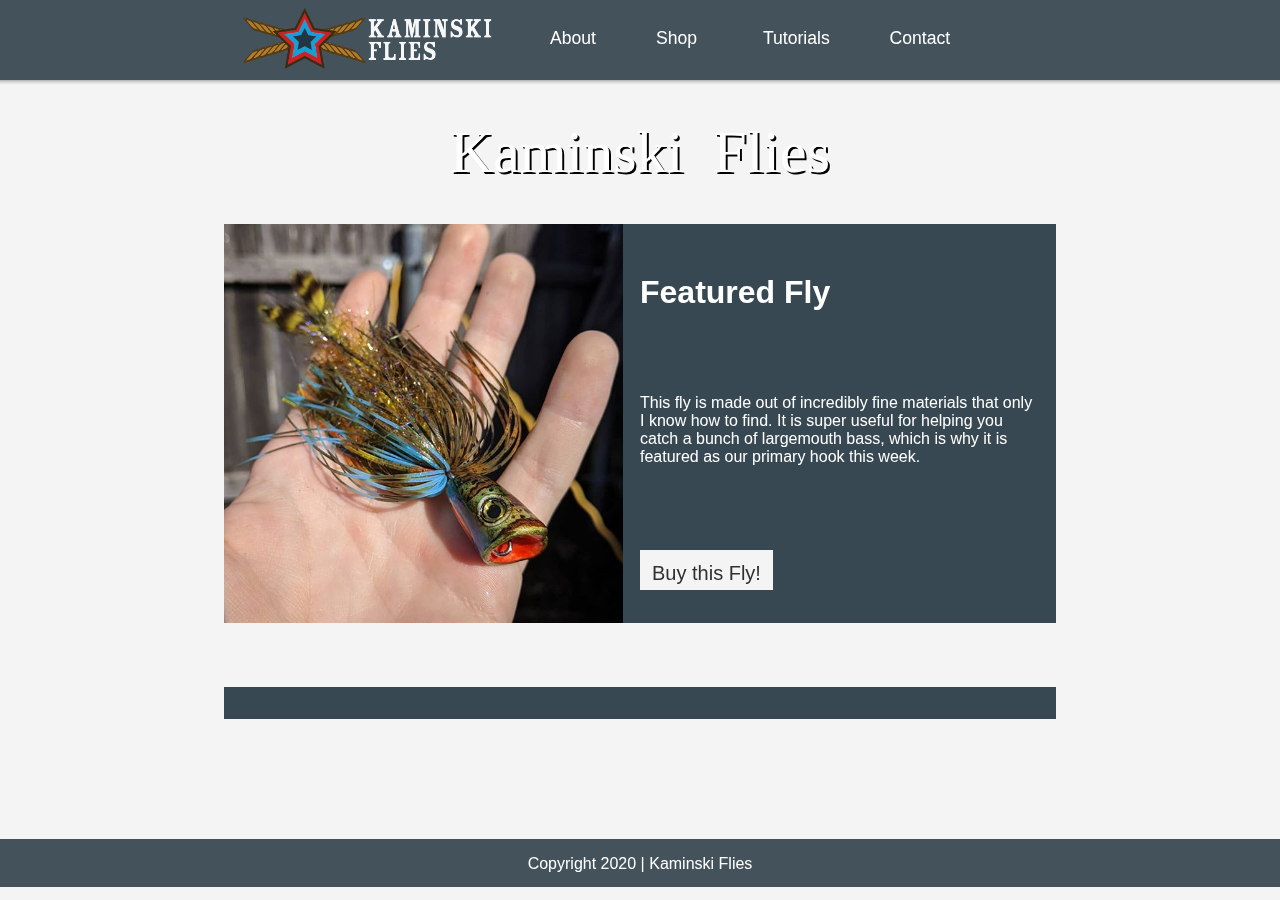
==== index.html @ f685b8c4 "Added almost all pages with the exception of the individual product pages. Added JS plugins and styl" ====
<!DOCTYPE html>
<html lang="en">
	<head>
		<meta charset="utf-8">
		<meta name="robots" content="noindex,nofollow">
		<title>Kaminski Flies</title>
		<!-- Favicon -->
		<link rel="shortcut icon" href="images/favicon.png" type="img/png" />

		<link rel="stylesheet" href="https://use.typekit.net/uhd4rht.css">
		<link rel="stylesheet" href="https://use.typekit.net/uhd4rht.css">
		<link type="text/css" rel="stylesheet" href="styles.css" />

		<meta name="viewport" content="width=device-width, initial-scale=1">

		<!--[if lt IE 9]>
			<script src="js/html5shiv-printshiv.min.js"></script>
		<![endif]-->

		<!-- jquery -->
		<script src="https://ajax.googleapis.com/ajax/libs/jquery/3.4.1/jquery.min.js"></script>
	</head>

	<body id="home">
		<header class="flex">
			<a href="#"><img src="images/logo_horizontal_inverse.png" alt="Kaminski Flies Logo" /></a>
			<nav>
				<input class="menu-btn" type="checkbox" id="menu-btn" />
				<label class="menu-icon" for="menu-btn"><span class="navicon"></span></label>
				<ul class="menu">
					<li><a href="pages/about.html">About</a></li>
					<li><a href="pages/shop.html">Shop</a></li>
					<li><a href="pages/tutorials.html">Tutorials</a></li>
					<li><a href="pages/contact.html">Contact</a></li>
				</ul>
			</nav>
		</header>
		<main class="home flex">
			<h1>Kaminski&nbsp;&nbsp;Flies</h1>
			<section class="flex featured-fly">
				<div class="featured-img">
					<a target="_blank" href="https://www.instagram.com/p/B-vw8u9jyjH/"><img alt="Featured Fly" src="images/featured_fly.jpg" /></a>
				</div>
				<div class="featured-text">
					<h2>Featured Fly</h2>
					<p> This fly is made out of incredibly fine materials that only I know how to find. It is super useful for helping you catch a bunch of largemouth bass,
					which is why it is featured as our primary hook this week.
					</p>
					<a href="pages/shop.html">Buy this Fly!</a>
				</div>
			</section>
			<section class="flex featured-fly">
				<div id="instagram-feed-demo" class="instagram_feed"></div>
			</section>
		</main>
		<footer class="flex">
			<span>Copyright 2020 | Kaminski Flies</span>
		</footer>
	</body>
	<!-- Backstretch -->
	<script src="js/backstretch.min.js"></script>
	<!-- Instagram Feed Plugin -->
	<script src="js/jquery.instagramFeed.min.js"></script>
	<!-- Custom Main JS -->
	<script src="js/main.js"></script>
</html>
---- styles.css ----
* {
	margin: 0;
	padding: 0;
	border: 0;
}

article, aside, details, figcaption, figure, footer, header, main, nav, section, summary {
    display:block;
}

h1 {
	font-family: "rosewood-std-fill", serif;
	font-weight: 400;
	font-style: normal;
	display: flex;
	flex: 1;
	flex-basis: 100%;
	justify-content: center;
	text-align: center;
	color: #fff;
	text-shadow: 2px 2px #000;
	font-size: 3.75rem;
	line-height: 3rem;
	margin-top: 1rem;
}

h2 {
	font-family: "future-pt",sans-serif;
	font-weight: 600;
	font-style: normal;
}

body {
	display: flex;
	flex: 1;
	flex-wrap: wrap;
	justify-content: center;
	overflow-x: hidden;
	background-color: #f4f4f5;
	font-family: alegreya-sans, sans-serif;
	font-weight: 400;
	font-style: normal;
	height: 100%;
}

.flex {
	display: flex;
	flex: 1;
	flex-basis: 100%;
	flex-wrap: wrap;
	justify-content: center;
}

.home {
	justify-content: center;
}

#contact h1 {
	padding-top: 3rem;
	margin-bottom: 2.25rem;
}
#shop h1, #about h1, #home h1, #tutorials h1 {
	padding-top: 1rem;
	margin-bottom: 1rem;
}
.featured-fly {
	background-color: rgba(36,53,64,.9);
	color: #fff;
	justify-content: center;
	padding-bottom: 1rem;
	margin-top: 2rem;
	max-width: 100%;
}
.featured-fly h2 {
	font-size: 2rem;
	margin-top: 1.5rem;
}
.featured-text, .about-text {
	display: flex;
	flex: 1;
	flex-basis: 100%;
	padding: 1.6rem;
	padding-bottom: 0;
	flex-wrap: wrap;
}
.featured-text a {
	padding: .75rem;
	font-size: 1.25rem;
	text-decoration: none;
	background-color: #f4f4f5;
	color: #303030;
	margin-top: 1rem;
	transition: .2s;
}
.featured-text a:hover {
	background-color: #8ACCF0;
}
.about-text {
	font-size: 1.15rem;
	line-height: 1.35rem;
}
.featured-img {
	display: flex;
	flex: 1;
	flex-basis: 100%;
}
.featured-img img {
	max-width: 100%;
}

header {
	background-color: rgba(36,53,64,.85);
	padding: .5rem 1rem;
	height: 4rem;
}

header img {
	display: flex;
	flex: .5;
	flex-basis: 50%;
	width: 250px;
	max-width: 250px;
	height: auto;
}

nav {
	display: flex;
	flex: 1;
	justify-content: flex-end;
	padding-right: 1rem;
}

nav ul li {
	list-style: none;
}

main {
	padding: 2rem 1rem;
	padding-top: 6rem;
}

footer {
	display: flex;
	bottom: 0;
	width: 100%;
	flex: 1;
	flex-basis: 100%;
	height: 1rem;
	background-color: rgba(36,53,64,.85);
	color: #fff;
	justify-content: center;
	padding: 1rem;
}
footer span {
	text-align: center;
}

/***** Contact Form Styles *****/
form {
	display: flex;
	flex: 1;
	flex-basis: 100%;
	flex-wrap: wrap;
	max-width:100%;
	justify-content: center;
	margin-top: 2rem;
}

.contact-input {
  color: #303030;
  font-family: Helvetica, Arial, sans-serif;
  font-weight:500;
  font-size: 18px;
  border-radius: 5px;
  line-height: 22px;
  background-color: #f4f4f5;
  border:2px solid #CC6666;
  transition: all 0.3s;
  padding: 13px;
  margin-bottom: 15px;
  width:100%;
  box-sizing: border-box;
  outline:0;
}

.contact-input:focus { border:2px solid #CC4949; }

textarea {
  height: 150px;
  line-height: 150%;
  resize:vertical;
}

[type="submit"] {
  font-family: 'Montserrat', Arial, Helvetica, sans-serif;
  width: 100%;
  background:#CC6666;
  border-radius:5px;
  border:0;
  cursor:pointer;
  color:white;
  font-size:24px;
  padding-top:10px;
  padding-bottom:10px;
  transition: all 0.3s;
  margin-top:-4px;
  font-weight:700;
}
[type="submit"]:hover { background:#CC4949; }

/***** Instagram Feed Styles *****/
.instagram_feed {
	margin-top: 2rem;
}
.instagram_username {
	font-size: 2rem;
}
.instagram_username .igu_link {
	font-size: 1.25rem;
	display: block;
	margin-bottom: 1rem;
}
.instagram_username .igu_link a {
	color: #fff;
}

/***** Hamburger Styles: https://codepen.io/mutedblues/pen/MmPNPG (with modifications) *****/
header {
	box-shadow: 1px 1px 4px 0 rgba(0,0,0,.4);
	position: fixed;
	width: 100%;
	z-index: 3;
}

header ul {
	margin: 0;
	padding: 0;
	list-style: none;
	overflow: hidden;
	background-color: #04A0D7;
}

header li a {
	display: block;
	padding: 20px 0;
	text-decoration: none;
	width: 100%;
	text-align: center;
	color: #fff;
	font-weight: 500;
	border-bottom: 1px solid #8ACCF0;
}

header li a:hover,
header .menu-btn:hover {
	background-color: #8ACCF0;
}

/* menu */

header .menu {
	max-height: 0;
	transition: max-height .2s ease-out;
	position: fixed;
	width: 100%;
	top: 5rem;
	left: 0;
}

/* menu icon */

header .menu-icon {
	cursor: pointer;
	display: flex;
	flex: .5;
	flex-basis: 50%;
	justify-content: flex-end;
	padding: 28px 20px;
	padding-right: 0;
	position: relative;
	user-select: none;
}

header .menu-icon .navicon {
	background: #f4f4f5;
	display: block;
	height: 2px;
	position: relative;
	transition: background .2s ease-out;
	width: 20px;
}

header .menu-icon .navicon:before,
header .menu-icon .navicon:after {
	background: #f4f4f5;
	content: '';
	display: block;
	height: 2px;
	position: absolute;
	transition: all .2s ease-out;
	width: 100%;
}

header .menu-icon .navicon:before {
	top: 8px;
}

header .menu-icon .navicon:after {
	top: -8px;
}

/* menu btn */

header .menu-btn {
	display: none;
}

header .menu-btn:checked ~ .menu {
	max-height: 240px;
}

header .menu-btn:checked ~ .menu-icon .navicon {
	background: transparent;
}

header .menu-btn:checked ~ .menu-icon .navicon:before {
	transform: rotate(-45deg);
}

header .menu-btn:checked ~ .menu-icon .navicon:after {
	transform: rotate(45deg);
}

header .menu-btn:checked ~ .menu-icon:not(.steps) .navicon:before,
header .menu-btn:checked ~ .menu-icon:not(.steps) .navicon:after {
	top: 0;
}

/***** Shop Styles *****/
.shop-tiles {
	display: flex;
	flex: 1;
	flex-basis: 100%;
	justify-content: space-between;
	flex-wrap: wrap;
	margin-top: 2rem;
}
.shop-item {
	display: flex;
	flex: .5;
	flex-basis: 50%;
	justify-content: center;
	flex-wrap: wrap;
	max-width: 47%;
	margin-bottom: 1.75rem;
	background-color: #f4f4f5;
	transition: .25s;
	border: 2px solid #303030;
}
.shop-feature {
	border: 2px solid #C82127;
}
.shop-item:hover {
	background-color: #fff;
}
.shop-item .title, .shop-item .price {
	display: flex;
	flex: 1;
	flex-basis: 100%;
	justify-content: center;
}
.shop-item .title {
	font-weight: 600;
	margin-top: 1rem;
}
.shop-item .price {
	margin-bottom: 1rem;
}
.shop-item img {
	max-width: 100%;
}
.shop-text {
	display: flex;
	flex: 1;
	flex-basis: 100%;
	justify-content: center;
	flex-wrap: wrap;
	text-align: center;
}
.shop-item a {
	text-decoration: none;
	color: #000;
}
.shop-feature a {
	color: #C82127;
}
.star {
	margin: 12.5px 0;
	position: absolute;
	display: block;
	color: red;
	width: 0px;
	height: 0px;
	border-right: 25px solid transparent;
	border-bottom: 17.5px solid red;
	border-left: 25px solid transparent;
	transform: rotate(35deg);
	margin-left: -17%;
	margin-top: -.5%;
}
.star:before {
	border-bottom: 20px solid red;
	border-left: 7.5px solid transparent;
	border-right: 7.5px solid transparent;
	position: absolute;
	height: 0;
	width: 0;
	top: -11.25px;
	left: -16.25px;
	display: block;
	content: '';
	transform: rotate(-35deg);
}
.star:after {
	position: absolute;
	display: block;
	color: red;
	top: .75px;
	left: -26.25px;
	width: 0px;
	height: 0px;
	border-right: 25px solid transparent;
	border-bottom: 17.5px solid red;
	border-left: 25px solid transparent;
	transform: rotate(-70deg);
	content: '';
}

/***** Tutorial Video Styles *****/
.video h2 {
	display: flex;
	flex: 1;
	flex-basis: 100%;
	flex-wrap: wrap;
	justify-content: center;
	color: #fff;
	background-color: rgba(36,53,64,.85);
	width: 100%;
	text-align: center;
	padding: 1rem 0;
}
.video {
	margin-bottom: 2rem;
	display: flex;
	flex: 1;
	flex-basis: 100%;
	flex-wrap: wrap;
	justify-content: center;
}
.video-container {
	display: flex;
	flex: 1;
	flex-basis: 100%;
	position: relative;
    padding-bottom: 56.25%; /* 16:9 */
    height: 0;
}
.video iframe {
	position: absolute;
    top: 0;
    left: 0;
    width: 100%;
    height: 100%;
}


@media screen and (min-width: 420px) {
	.featured-fly {
		flex-wrap: wrap;
		justify-content: center;
		padding-bottom: 1rem;
	}
	.featured-text, .about-text {
		padding: 0;
		padding: 0 2%;
	}
	.about-text {
		margin-top: 1rem;
	}
	.featured-text h2 {
		margin-top: 1rem;
	}
	.featured-text p {
		padding: 1rem 0;
	}
	.about-text p {
		padding: 0;
		padding-bottom: 1rem;
	}
	.featured-text a {
		margin-top: 0;
		padding: .75rem;
		max-height: 1rem;
	}
	.featured-img a {
		display: flex;
		flex: 1;
		flex-basis: 100%;
		justify-content: center;
	}
	.featured-img img {
		width: 50%;
		height: auto;
	}
	form {
		max-width: 60%;
	}
	.star {
		margin-left: -20%;
	}
}

@media (min-width: 768px) {
	main {
		max-width: 80%;
		min-height: 100%;
		padding-bottom: 5.5rem;
	}
	header {
		justify-content: center;
	}
	header a {
		margin-left: 10%;
	}
	header nav, header .menu{
		display: flex;
		flex: 1;
		clear: none;
		float: none;
		max-height: none;
		z-index: 5;
		position: relative;
		top: 0;
		background: none;
	}
	header nav {
		justify-content: flex-start;
		padding-left: 3rem;
		max-width: 100%;
	}
	header .menu {
		justify-content: space-between;
		max-width: 85%;
	}
	header ul {
		overflow: visible;
	}
	header nav ul li a {
		border-bottom: none;
		font-size: 1.1rem;
	}
	header nav ul li a:hover {
		background: none;
		text-decoration: underline;
	}
	header .menu-icon {
		display: none;
	}
	.featured-fly {
		flex-wrap: no-wrap;
		justify-content: flex-start;
		padding-bottom: 0;
		margin-bottom: 2rem;
	}
	.featured-text, .about-text {
		flex: .5;
		flex-basis: 50%;
		max-width: 48%;
		padding: 0;
		padding: 0 2%;
		align-items: center;
		font-size: 1rem;
	}
	.featured-text h2 {
		margin-top: 1rem;
	}
	.featured-text a {
		margin-top: 0;
		padding: .75rem;
		max-height: 1rem;
	}
	.featured-img {
		flex: .5;
		flex-basis: 50%;
		max-width: 48%;
	}
	.featured-img img {
		width: 100%;
		height: auto;
		align-self: center;
	}

	.shop-tiles {
		display: flex;
		flex: 1;
		flex-basis: 100%;
		justify-content: space-between;
		flex-wrap: wrap;
		margin-top: 2rem;
	}
	.shop-item {
		display: flex;
		flex: .25;
		flex-basis: 25%;
		justify-content: center;
		flex-wrap: wrap;
		max-width: 23%;
		margin-bottom: 1.75rem;
		background-color: #f4f4f5;
	}
	.shop-item .title, .shop-item .price {
		display: flex;
		flex: 1;
		flex-basis: 100%;
		justify-content: center;
	}
	.shop-item .title {
		font-weight: 600;
		margin-top: 1rem;
	}
	.shop-item .price {
		margin-bottom: 1rem;
	}
	.shop-item img {
		max-width: 100%;
	}
	.shop-text {
		display: flex;
		flex: 1;
		flex-basis: 100%;
		justify-content: center;
		flex-wrap: wrap;
		text-align: center;
	}
	.star {
		margin-left: -7.5%;
	}
	.video {
		margin-bottom: 2rem;
		display: flex;
		flex: .5;
		flex-basis: 50%;
		flex-wrap: wrap;
		justify-content: center;
		max-width: 90%;
	}
	.video-container {
		display: flex;
		flex: 1;
		flex-basis: 100%;
		position: relative;
		padding-bottom: 56.25%; /* 16:9 */
		height: 0;
		justify-content: center;
		max-width: 90%;
	}
	.video iframe {
		position: absolute;
		top: 0;
		left: 0;
		width: 100%;
		height: 100%;
	}
	.video h2 {
		display: flex;
		flex: 1;
		flex-basis: 100%;
		flex-wrap: wrap;
		justify-content: flex-start;
		color: #fff;
		max-width: 85%;
		padding-left: 5%;
	}
	#tutorials h1 {
		margin-bottom: 3rem;
	}
}

@media (min-width: 1080px) {
	main {
		max-width: 65%;
	}
	/* Not proud of this hack, but it was the easiest way to keep this plugin responsive */
	.instagram-sidecar img, .instagram-image img {
		width: 25% !important;
	}
	form {
		max-width: 45%;
	}
	.star {
		margin-left: -7%;
	}
	header a {
		margin-left: 19%;
	}
	header .menu {
		max-width: 55%;
	}
}
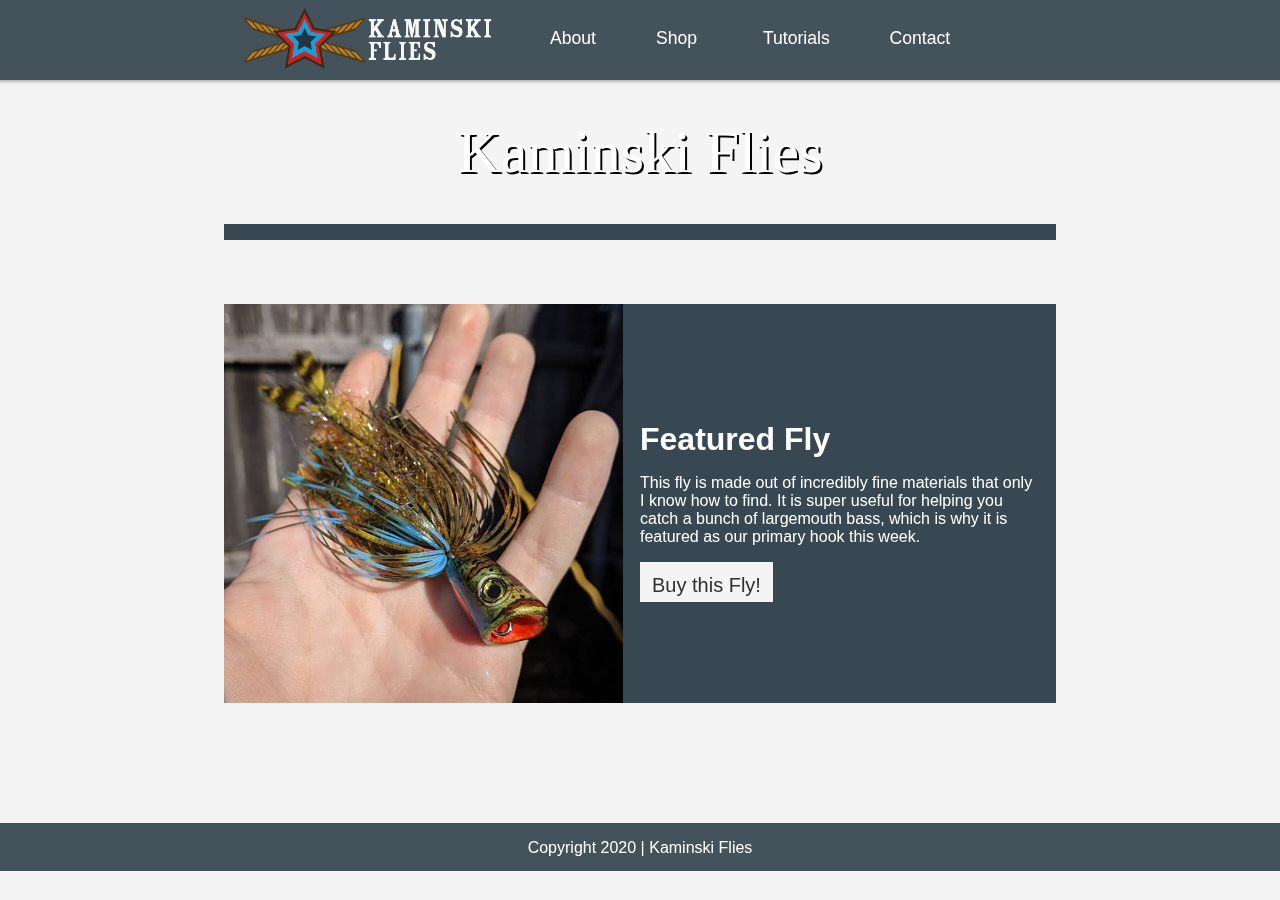
==== commit 63e19318: "Fixed errors and finished product page. Known issue with insta feed no longer pulling data - could b" ====
--- a/index.html
+++ b/index.html
@@ -7,7 +7,6 @@
 		<!-- Favicon -->
 		<link rel="shortcut icon" href="images/favicon.png" type="img/png" />
 
-		<link rel="stylesheet" href="https://use.typekit.net/uhd4rht.css">
 		<link rel="stylesheet" href="https://use.typekit.net/uhd4rht.css">
 		<link type="text/css" rel="stylesheet" href="styles.css" />
 
@@ -35,8 +34,11 @@
 				</ul>
 			</nav>
 		</header>
-		<main class="home flex">
-			<h1>Kaminski&nbsp;&nbsp;Flies</h1>
+		<main class="flex">
+			<h1>Kaminski Flies</h1>
+			<section class="flex featured-fly">
+				<div id="instagram-feed-demo" class="instagram_feed"></div>
+			</section>
 			<section class="flex featured-fly">
 				<div class="featured-img">
 					<a target="_blank" href="https://www.instagram.com/p/B-vw8u9jyjH/"><img alt="Featured Fly" src="images/featured_fly.jpg" /></a>
@@ -48,9 +50,6 @@
 					</p>
 					<a href="pages/shop.html">Buy this Fly!</a>
 				</div>
-			</section>
-			<section class="flex featured-fly">
-				<div id="instagram-feed-demo" class="instagram_feed"></div>
 			</section>
 		</main>
 		<footer class="flex">
--- a/styles.css
+++ b/styles.css
@@ -33,6 +33,7 @@
 body {
 	display: flex;
 	flex: 1;
+	flex-basis: 100%;
 	flex-wrap: wrap;
 	justify-content: center;
 	overflow-x: hidden;
@@ -41,6 +42,7 @@
 	font-weight: 400;
 	font-style: normal;
 	height: 100%;
+	max-width: 100%;
 }
 
 .flex {
@@ -48,10 +50,6 @@
 	flex: 1;
 	flex-basis: 100%;
 	flex-wrap: wrap;
-	justify-content: center;
-}
-
-.home {
 	justify-content: center;
 }
 
@@ -137,6 +135,7 @@
 main {
 	padding: 2rem 1rem;
 	padding-top: 6rem;
+	max-width: 100%;
 }
 
 footer {
@@ -210,7 +209,7 @@
 
 /***** Instagram Feed Styles *****/
 .instagram_feed {
-	margin-top: 2rem;
+	margin-top: 1rem;
 }
 .instagram_username {
 	font-size: 2rem;
@@ -355,7 +354,7 @@
 	margin-bottom: 1.75rem;
 	background-color: #f4f4f5;
 	transition: .25s;
-	border: 2px solid #303030;
+	box-shadow: 2px 2px #303030;
 }
 .shop-feature {
 	border: 2px solid #C82127;
@@ -436,6 +435,53 @@
 	content: '';
 }
 
+/***** Shop Product Page Styles *****/
+#shop-quantity {
+	display: flex;
+	flex: .5;
+	flex-basis: 50%;
+	padding: 8px;
+	font-size: 1rem;
+	margin-top: 1rem;
+	max-width: 25%;
+}
+.product-price {
+	width: 100%;
+	font-size: 1.5rem;
+	padding: .5rem 0;
+}
+.cart-row {
+	display: flex;
+	flex: 1;
+	flex-basis: 100%;
+	justify-content: space-between;
+}
+.button {
+	display: flex;
+	flex: .5;
+	flex-basis: 50%;
+	padding: 6px;
+	font-size: 1rem;
+	margin-top: 1rem;
+	max-width: 50%;
+	justify-content: center;
+	background-color: #8ACCF0;
+	cursor: pointer;
+	transition: .2s;
+}
+.shop-button {
+	margin-top: 2rem;
+	max-width: 100%;
+	padding: 10px;
+	background-color: rgba(36,53,64,.9);
+	color: #fff;	
+	text-decoration: none;
+}
+.button:hover {
+	background-color: #CDE0E8;
+	color: #000;
+}
+
 /***** Tutorial Video Styles *****/
 .video h2 {
 	display: flex;
@@ -518,9 +564,13 @@
 	.star {
 		margin-left: -20%;
 	}
-}
-
-@media (min-width: 768px) {
+	.featured-text .product-price {
+		width: 100%;
+		padding-bottom: 0;
+	}
+}
+
+@media screen and (min-width: 768px) {
 	main {
 		max-width: 80%;
 		min-height: 100%;
@@ -571,6 +621,7 @@
 		justify-content: flex-start;
 		padding-bottom: 0;
 		margin-bottom: 2rem;
+		align-items: center;
 	}
 	.featured-text, .about-text {
 		flex: .5;
@@ -581,6 +632,10 @@
 		align-items: center;
 		font-size: 1rem;
 	}
+	.featured-text {
+		align-content: flex-start;
+		align-items: center;
+	}
 	.featured-text h2 {
 		margin-top: 1rem;
 	}
@@ -684,9 +739,22 @@
 	#tutorials h1 {
 		margin-bottom: 3rem;
 	}
-}
-
-@media (min-width: 1080px) {
+
+	.cart-row {
+		justify-content: flex-start;
+	}
+	.cart-button {
+		margin-left: 1rem;
+		max-width: 8rem;
+	}
+	.shop-button {
+		margin-top: 0;
+		padding: 1rem;
+		max-width: 15rem;
+	}
+}
+
+@media screen and (min-width: 1080px) {
 	main {
 		max-width: 65%;
 	}
